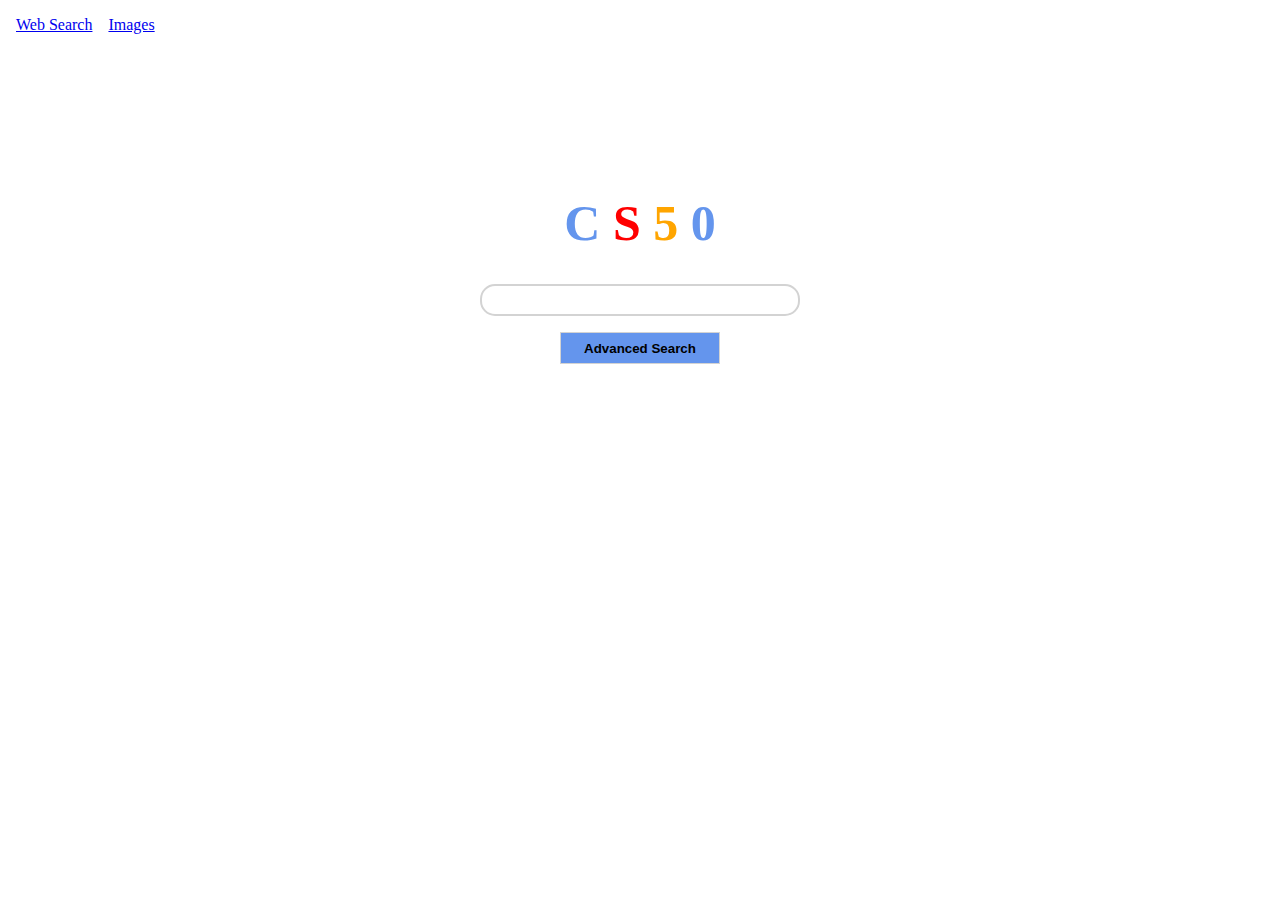
==== advanced.html @ defe780e "Added image and advanced page html" ====
<!DOCTYPE html>
<html lang="en">
    <head>
        <title>Search</title>
        <link rel="stylesheet" href="./styles/styles.css">
    </head>
    <body>
        <header>
            <ul>
                <li><a href="./index.html">Web Search</a></li>
                <li><a href="./image.html">Images</a></li>
            </ul>
        </header>
        <main>
            <h1>
                <font color="cornflowerblue">C</font>
                <font color="red">S</font>
                <font color="orange">5</font>
                <font color="cornflowerblue">0</font>
            </h1>
            <form action="https://www.google.com/advanced_search">
                <input type="text" name="q">
                <input type="submit" value="Advanced Search">
            </form>
        </main>
    </body>
</html>
---- styles/styles.css ----
* {
    margin: 0;
    padding: 0;
    box-sizing: border-box;
}

body {
    width: 100%;
    height: 100%;
}

ul {
    display: flex;
    list-style: none;
    margin-left: 1rem;
    margin-top: 1rem;
}

li {
    margin-right: 1rem;
}

main {
    display: flex;
    justify-content: center;
    align-items: center;
    flex-direction: column;
    height: 100%;
    width: 100%;
    margin-top: 10rem;
}

h1 {
    font-size: 50px;
}

form {
    display: flex;
    flex-direction: column;
    justify-content: center;
    align-items: center;
    width: 100%;
    margin-top: 2rem;
}

input[name="q"] {
    border-radius: 15px;
    height: 2rem;
    width: 20rem;
    text-indent: 1rem;
    border: 2px solid lightgrey;
}

input[type="submit"] {
    margin-top: 1rem;
    width: 8rem;
    height: 2rem;
    font-weight: bold;
    border: 1px solid lightgrey;
}

input[value="Advanced Search"] {
    background-color: cornflowerblue;
    width: 10rem;
}
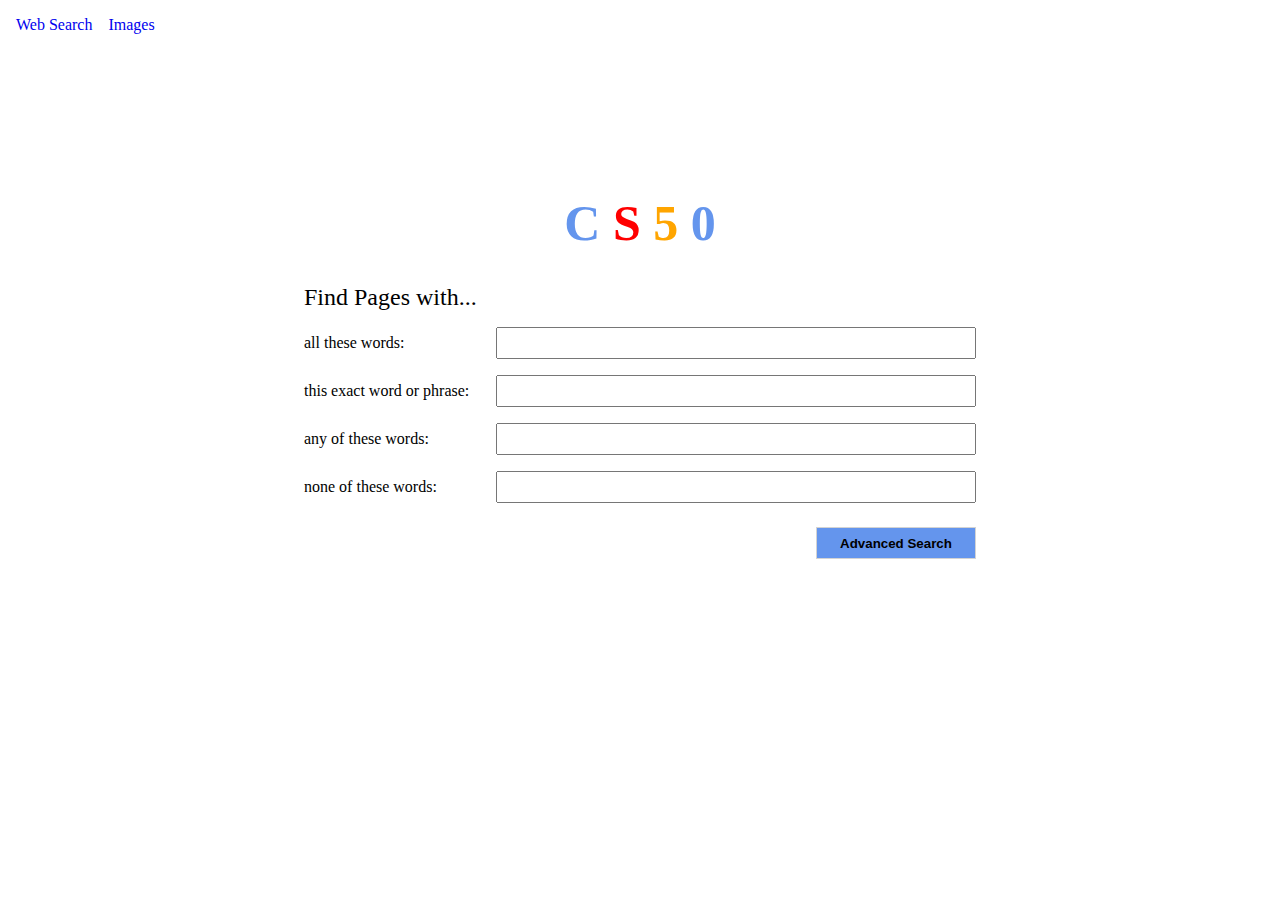
==== commit 88d141af: "Mostly finished with advanced search" ====
--- a/advanced.html
+++ b/advanced.html
@@ -18,8 +18,25 @@
                 <font color="orange">5</font>
                 <font color="cornflowerblue">0</font>
             </h1>
-            <form action="https://www.google.com/advanced_search">
-                <input type="text" name="q">
+            <form id="adv_form" action="https://www.google.com/advanced_search">
+                <h2>Find Pages with...</h2>
+                
+                <div class="adv_opt">
+                    <label for="all">all these words:</label>
+                    <input type="text" name="all">
+                </div>
+                <div class="adv_opt">
+                    <label for="exact">this exact word or phrase:</label>
+                    <input type="text" name="exact">
+                </div>
+                <div class="adv_opt">
+                    <label for="any">any of these words:</label>
+                    <input type="text" name="any">
+                </div>
+                <div class="adv_opt">
+                    <label for="none">none of these words:</label>
+                    <input type="text" name="none">
+                </div>
                 <input type="submit" value="Advanced Search">
             </form>
         </main>
--- a/styles/styles.css
+++ b/styles/styles.css
@@ -18,6 +18,10 @@
 
 li {
     margin-right: 1rem;
+}
+
+a {
+    text-decoration: none;
 }
 
 main {
@@ -51,6 +55,42 @@
     border: 2px solid lightgrey;
 }
 
+#adv_form {
+    display: flex;
+    width: max-content;
+    align-items:flex-end;
+}
+
+h2 {
+    width: 100%;
+    font-weight: 500;
+    margin-bottom: .5rem;
+}
+
+.adv_opt {
+    display: flex;
+    justify-content: left;
+    margin: .5rem 0;
+    align-items: center;
+}
+
+label {
+    width: 11rem;
+    margin-right: 1rem;
+    text-align: start;
+    font-size: 1rem;
+}
+
+input[name="all"], 
+input[name="exact"], 
+input[name="any"], 
+input[name="none"]{
+    width: 30rem;
+    height: 2rem;
+    font-size: 1rem;
+    text-indent: .5rem;
+}
+
 input[type="submit"] {
     margin-top: 1rem;
     width: 8rem;
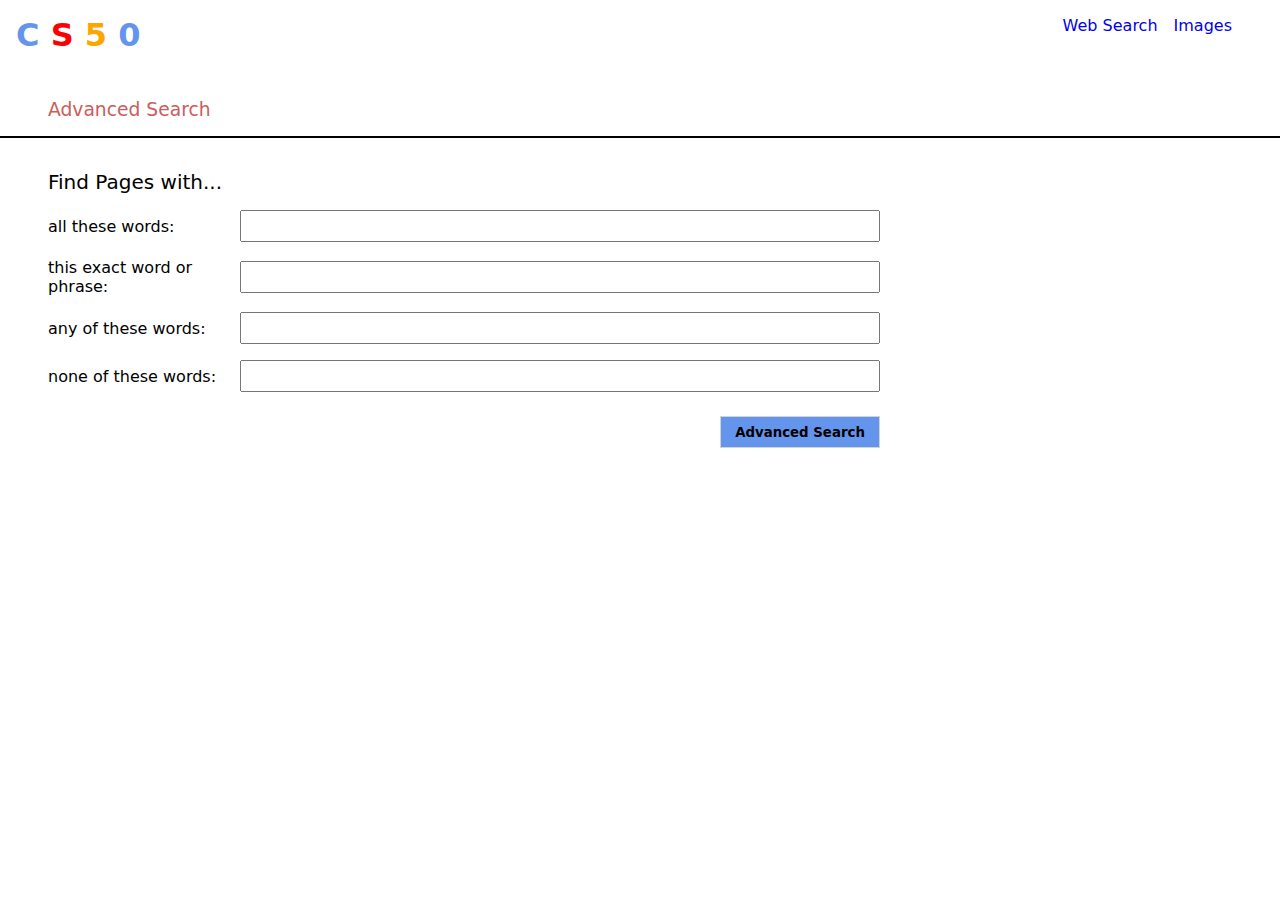
==== commit a0a9724f: "Changes to advanced styling" ====
--- a/advanced.html
+++ b/advanced.html
@@ -11,34 +11,42 @@
                 <li><a href="./image.html">Images</a></li>
             </ul>
         </header>
-        <main>
-            <h1>
+        <main id="adv_main">
+            <h1 id="adv_h1">
                 <font color="cornflowerblue">C</font>
                 <font color="red">S</font>
                 <font color="orange">5</font>
                 <font color="cornflowerblue">0</font>
             </h1>
-            <form id="adv_form" action="https://www.google.com/advanced_search">
-                <h2>Find Pages with...</h2>
-                
-                <div class="adv_opt">
-                    <label for="all">all these words:</label>
-                    <input type="text" name="all">
-                </div>
-                <div class="adv_opt">
-                    <label for="exact">this exact word or phrase:</label>
-                    <input type="text" name="exact">
-                </div>
-                <div class="adv_opt">
-                    <label for="any">any of these words:</label>
-                    <input type="text" name="any">
-                </div>
-                <div class="adv_opt">
-                    <label for="none">none of these words:</label>
-                    <input type="text" name="none">
-                </div>
-                <input type="submit" value="Advanced Search">
-            </form>
+            <div id="adv_form_head">
+                <h3>
+                    Advanced Search
+                </h3>
+                <div id="line"></div>
+            </div>
+            <div id="adv_container">
+                <form id="adv_form" action="https://www.google.com/search" method="get">
+                    <h2>Find Pages with...</h2>
+                    
+                    <div class="adv_opt">
+                        <label for="all">all these words:</label>
+                        <input type="text" name="all">
+                    </div>
+                    <div class="adv_opt">
+                        <label for="exact">this exact word or phrase:</label>
+                        <input type="text" name="exact">
+                    </div>
+                    <div class="adv_opt">
+                        <label for="any">any of these words:</label>
+                        <input type="text" name="any">
+                    </div>
+                    <div class="adv_opt">
+                        <label for="none">none of these words:</label>
+                        <input type="text" name="none">
+                    </div>
+                    <input type="submit" value="Advanced Search">
+                </form>
+            </div>
         </main>
     </body>
 </html>--- a/styles/styles.css
+++ b/styles/styles.css
@@ -2,6 +2,7 @@
     margin: 0;
     padding: 0;
     box-sizing: border-box;
+    font-family: system-ui, -apple-system, BlinkMacSystemFont, 'Segoe UI', Roboto, Oxygen, Ubuntu, Cantarell, 'Open Sans', 'Helvetica Neue', sans-serif;
 }
 
 body {
@@ -11,9 +12,10 @@
 
 ul {
     display: flex;
+    justify-content: end;
     list-style: none;
-    margin-left: 1rem;
     margin-top: 1rem;
+    margin-right: 2rem;
 }
 
 li {
@@ -55,15 +57,50 @@
     border: 2px solid lightgrey;
 }
 
+#adv_main {
+    margin-top: 3rem;
+}
+
+#adv_h1 {
+    position: absolute;
+    top: 1rem;
+    left: 1rem;
+    font-size: xx-large;
+}
+
+#adv_form_head {
+    width: 100%;
+}
+
+h3 {
+    font-weight: 500;
+    margin: 1rem 3rem;
+    color: indianred;
+}
+
+#line {
+    width: 100%;
+    border: 1px solid black;
+}
+
+#adv_container {
+    width: 100%;
+    display: flex;
+    justify-content: left;
+}
+
 #adv_form {
+    width: 100%;
     display: flex;
     width: max-content;
     align-items:flex-end;
+    margin: 2rem 3rem;
 }
 
 h2 {
     width: 100%;
     font-weight: 500;
+    font-size: 20px;
     margin-bottom: .5rem;
 }
 
@@ -85,7 +122,7 @@
 input[name="exact"], 
 input[name="any"], 
 input[name="none"]{
-    width: 30rem;
+    width: 40rem;
     height: 2rem;
     font-size: 1rem;
     text-indent: .5rem;
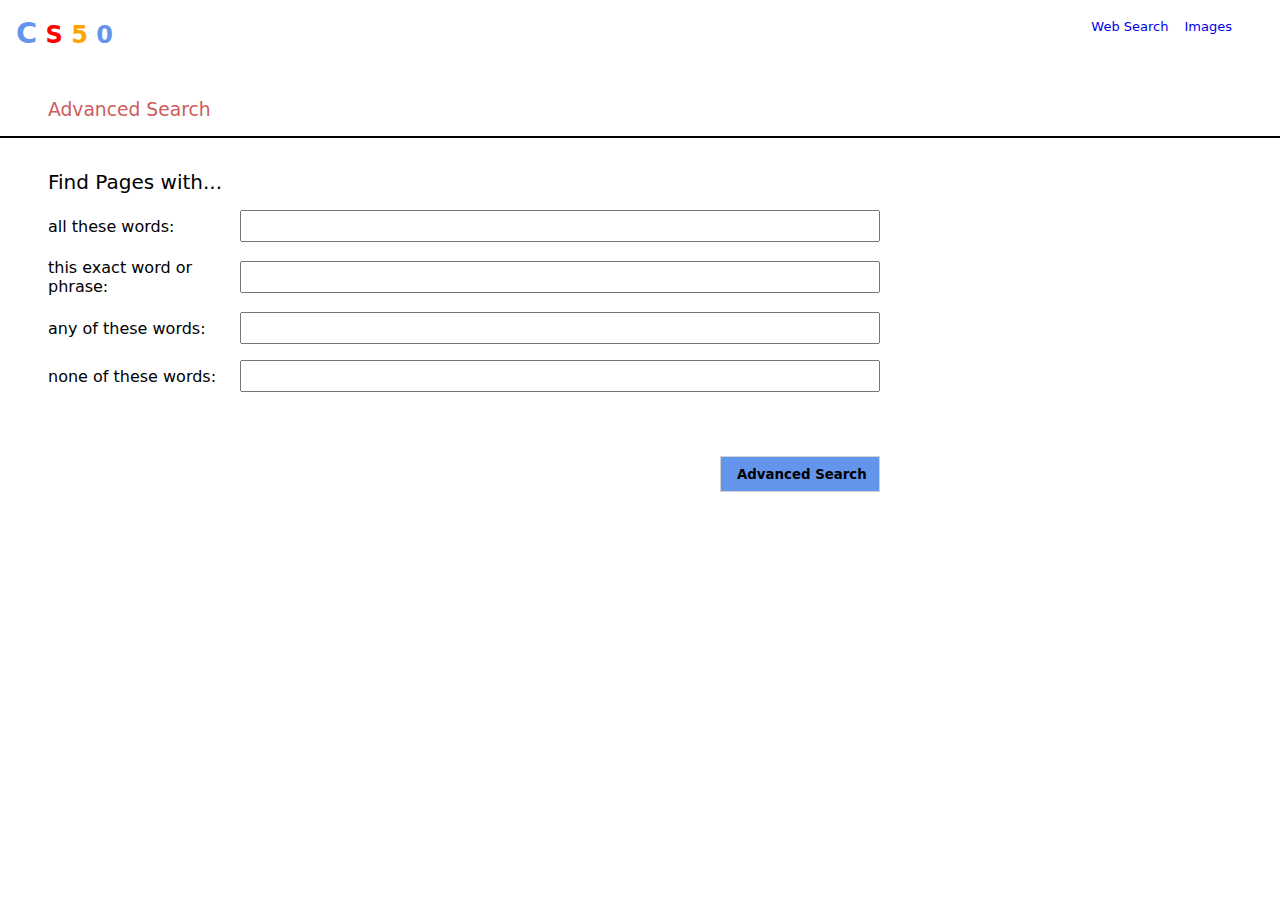
==== commit 83bba967: "Advanced search and lucky search working" ====
--- a/advanced.html
+++ b/advanced.html
@@ -13,7 +13,7 @@
         </header>
         <main id="adv_main">
             <h1 id="adv_h1">
-                <font color="cornflowerblue">C</font>
+                <font id="adv_c" color="cornflowerblue">C</font>
                 <font color="red">S</font>
                 <font color="orange">5</font>
                 <font color="cornflowerblue">0</font>
@@ -29,20 +29,20 @@
                     <h2>Find Pages with...</h2>
                     
                     <div class="adv_opt">
-                        <label for="all">all these words:</label>
-                        <input type="text" name="all">
+                        <label for="as_q">all these words:</label>
+                        <input type="text" name="as_q">
                     </div>
                     <div class="adv_opt">
-                        <label for="exact">this exact word or phrase:</label>
-                        <input type="text" name="exact">
+                        <label for="as_epq">this exact word or phrase:</label>
+                        <input type="text" name="as_epq">
                     </div>
                     <div class="adv_opt">
-                        <label for="any">any of these words:</label>
-                        <input type="text" name="any">
+                        <label for="as_oq">any of these words:</label>
+                        <input type="text" name="as_oq">
                     </div>
                     <div class="adv_opt">
-                        <label for="none">none of these words:</label>
-                        <input type="text" name="none">
+                        <label for="as_eq">none of these words:</label>
+                        <input type="text" name="as_eq">
                     </div>
                     <input type="submit" value="Advanced Search">
                 </form>
--- a/styles/styles.css
+++ b/styles/styles.css
@@ -24,6 +24,7 @@
 
 a {
     text-decoration: none;
+    font-size: small;
 }
 
 main {
@@ -33,11 +34,15 @@
     flex-direction: column;
     height: 100%;
     width: 100%;
-    margin-top: 10rem;
+    margin-top: 7rem;
 }
 
 h1 {
-    font-size: 50px;
+    font-size: 4rem;
+}
+
+.c {
+    font-size: 5rem;
 }
 
 form {
@@ -50,11 +55,21 @@
 }
 
 input[name="q"] {
-    border-radius: 15px;
-    height: 2rem;
-    width: 20rem;
-    text-indent: 1rem;
+    border-radius: 20px;
+    height: 2.5rem;
+    width: 40rem;
+    text-indent: 1.5rem;
     border: 2px solid lightgrey;
+    font-size: 1rem;
+}
+
+#button_container {
+    display: flex;
+}
+
+input[value="Google Search"], input[value="I'm Feeling Lucky"] {
+    margin: 1rem;
+    width: fit-content;
 }
 
 #adv_main {
@@ -65,7 +80,11 @@
     position: absolute;
     top: 1rem;
     left: 1rem;
-    font-size: xx-large;
+    font-size: 1.5rem;
+}
+
+#adv_c {
+    font-size: 1.8rem;
 }
 
 #adv_form_head {
@@ -118,10 +137,10 @@
     font-size: 1rem;
 }
 
-input[name="all"], 
-input[name="exact"], 
-input[name="any"], 
-input[name="none"]{
+input[name="as_q"], 
+input[name="as_epq"], 
+input[name="as_oq"], 
+input[name="as_eq"]{
     width: 40rem;
     height: 2rem;
     font-size: 1rem;
@@ -129,11 +148,16 @@
 }
 
 input[type="submit"] {
-    margin-top: 1rem;
-    width: 8rem;
-    height: 2rem;
+    margin-top: 3.5rem;
+    padding: 0 1rem;
+    width: 9rem;
+    height: 2.25rem;
     font-weight: bold;
     border: 1px solid lightgrey;
+}
+
+input[value="I'm Feeling Lucky"] {
+    width: 10rem;
 }
 
 input[value="Advanced Search"] {
